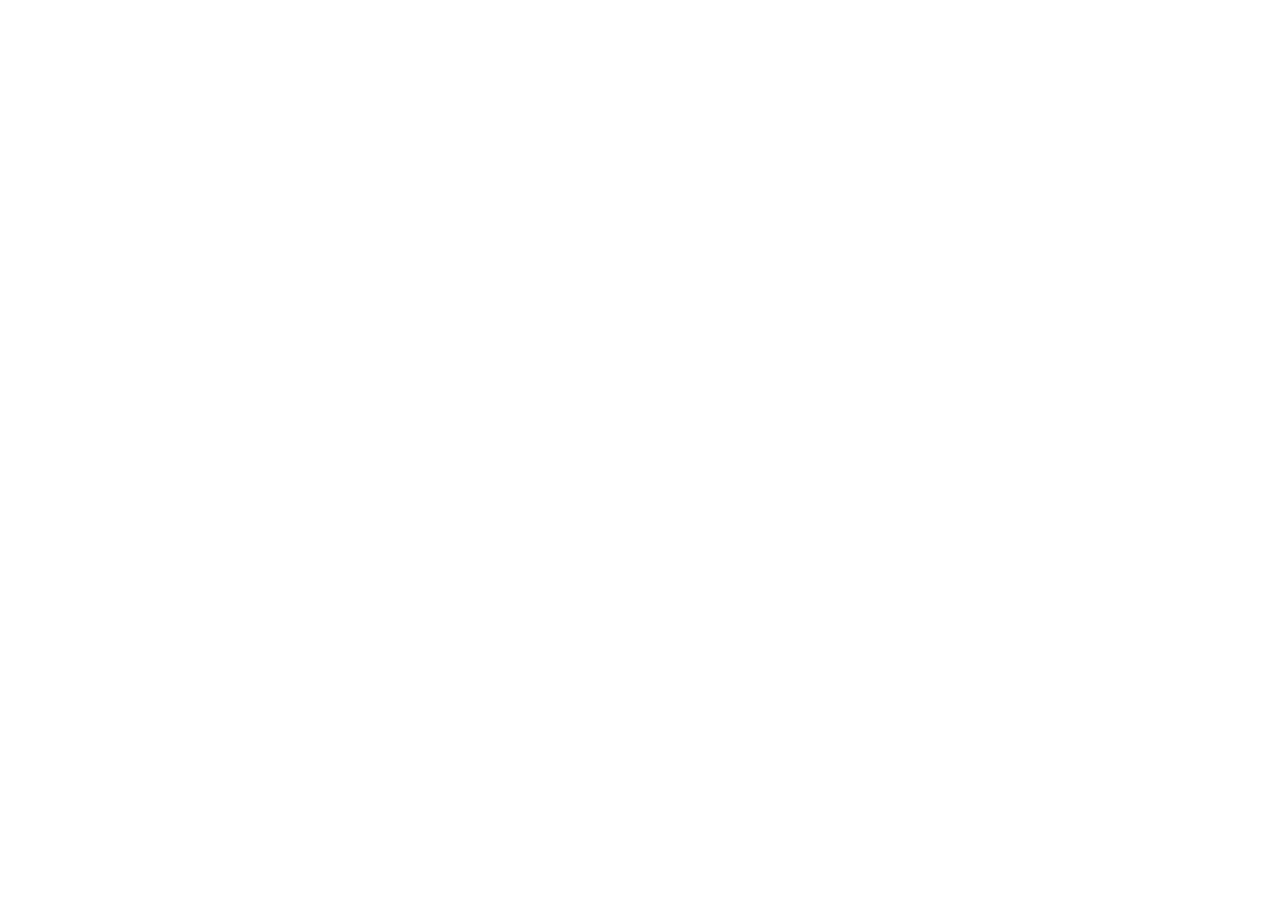
==== index.html @ 589cae09 "Update index.html" ====
<!DOCTYPE html>
<html>
<head>
	<title>Gamma App Embedded Page</title>
</head>
<body>
	<iframe src="https://gamma.app/embed/mt0kgr0n9kqnhag" style="width: 100%; height: 100vh;" frameborder="0" allowfullscreen></iframe>
</body>
</html>
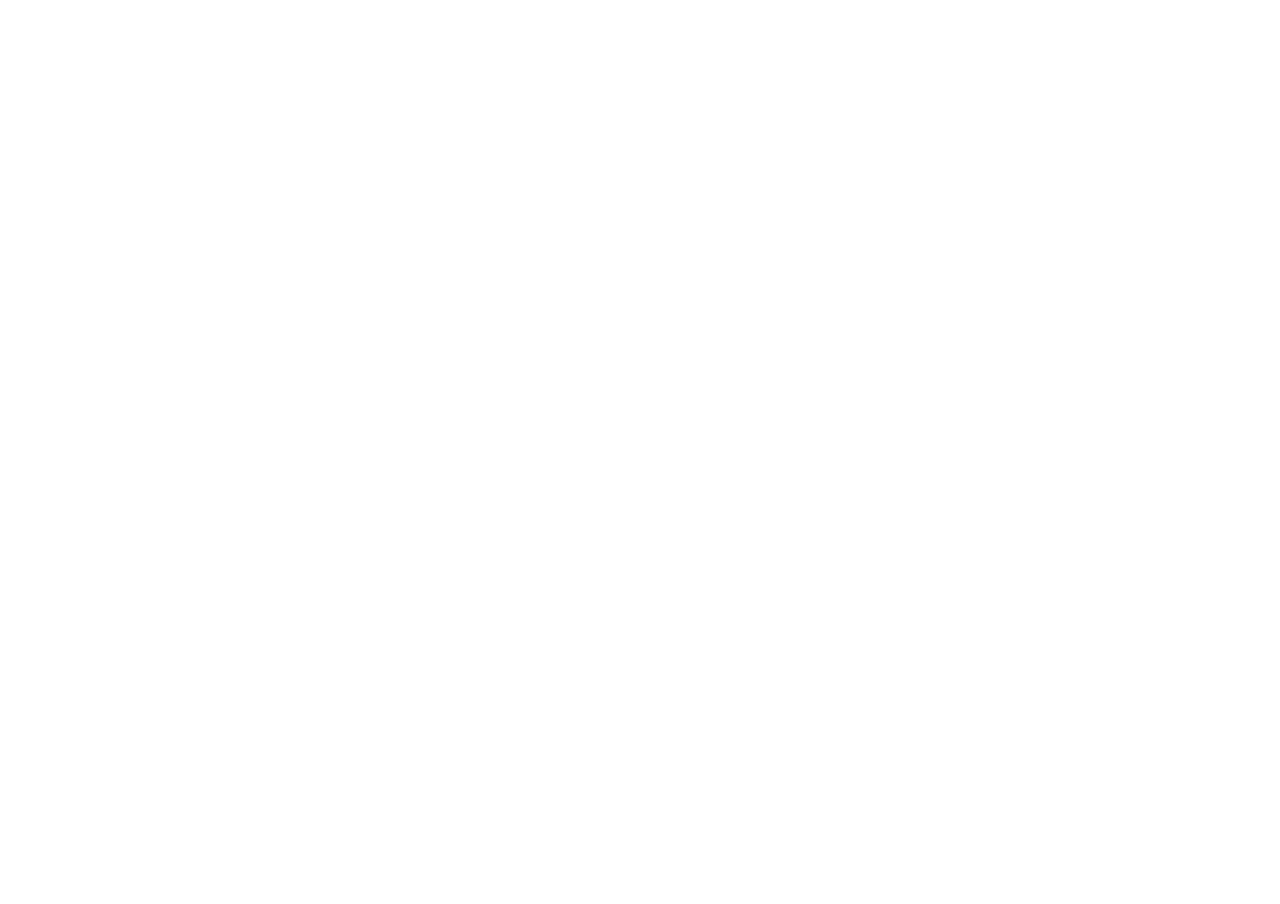
==== commit db28d4a5: "Update index.html" ====
--- a/index.html
+++ b/index.html
@@ -1,9 +1,22 @@
 <!DOCTYPE html>
 <html>
 <head>
-	<title>Gamma App Embedded Page</title>
+	<title>AI Generation is here!</title>
+	<style>
+		html, body {
+			margin: 0;
+			padding: 0;
+			height: 100%;
+			overflow: hidden;
+		}
+		iframe {
+			border: none;
+			height: 100%;
+			width: 100%;
+		}
+	</style>
 </head>
 <body>
-	<iframe src="https://gamma.app/embed/mt0kgr0n9kqnhag" style="width: 100%; height: 100vh;" frameborder="0" allowfullscreen></iframe>
+	<iframe src="https://gamma.app/embed/mt0kgr0n9kqnhag" allowfullscreen></iframe>
 </body>
 </html>
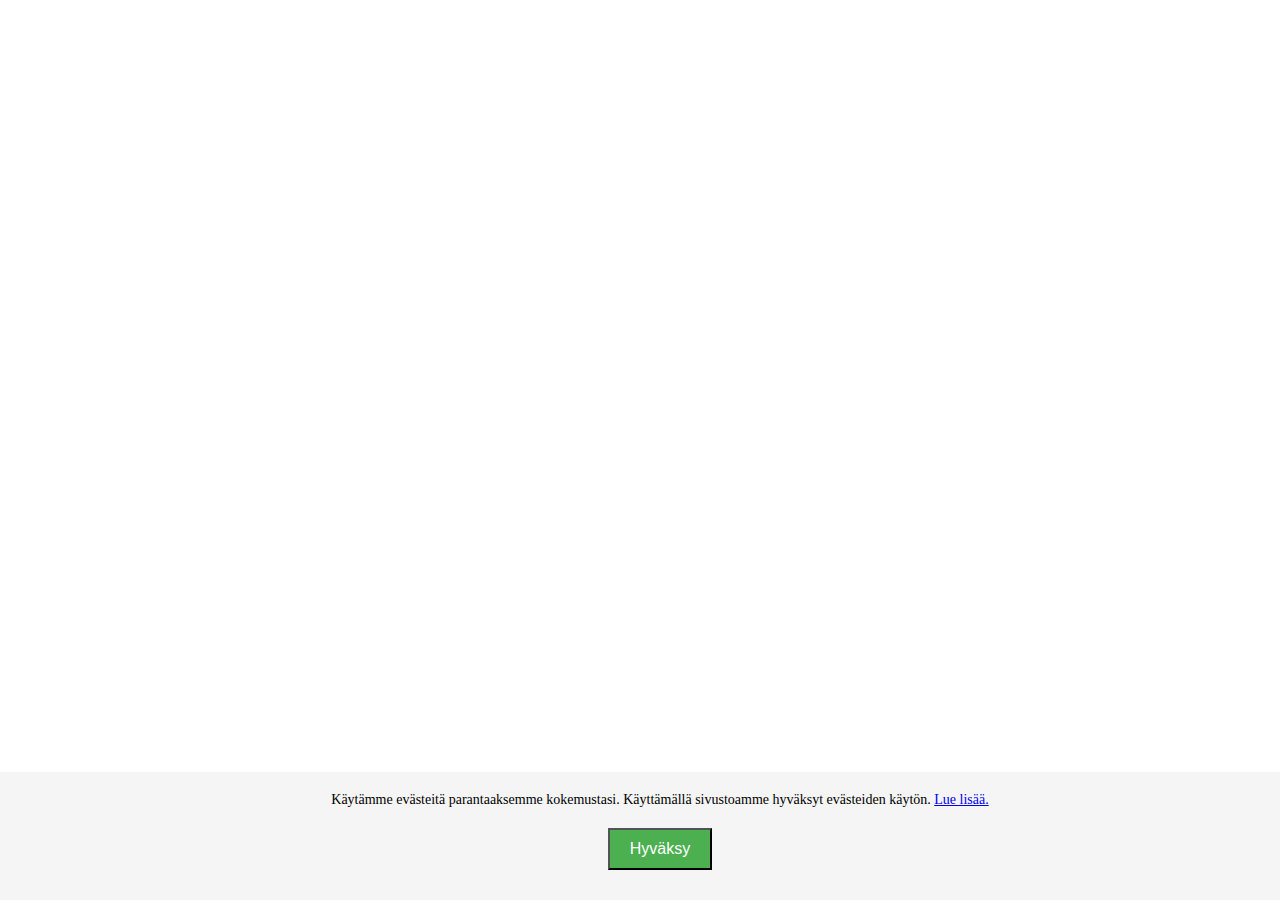
==== commit cffaafac: "Update index.html" ====
--- a/index.html
+++ b/index.html
@@ -2,6 +2,7 @@
 <html>
 <head>
 	<title>AI Generation is here!</title>
+	<link rel="stylesheet" type="text/css" href="css/style.css">
 	<style>
 		html, body {
 			margin: 0;
@@ -15,8 +16,42 @@
 			width: 100%;
 		}
 	</style>
+
+<!-- Google tag (gtag.js) -->
+<script async src="https://www.googletagmanager.com/gtag/js?id=G-YFF8RBFBP3"></script>
+<script>
+  window.dataLayer = window.dataLayer || [];
+  function gtag(){dataLayer.push(arguments);}
+  gtag('js', new Date());
+
+  gtag('config', 'G-YFF8RBFBP3');
+</script>
+
 </head>
 <body>
-	<iframe src="https://gamma.app/embed/mt0kgr0n9kqnhag" allowfullscreen></iframe>
+	<iframe src="https://gamma.app/embed/54vv6fjq8s0cvqa" allowfullscreen></iframe>
+
+    <div id="cookie-banner" class="cookie-banner">
+        <p>Käytämme evästeitä parantaaksemme kokemustasi. Käyttämällä sivustoamme hyväksyt evästeiden käytön. <a href="YOUR_URL" target="_blank">Lue lisää.</a></p>
+        <button id="cookie-accept">Hyväksy</button>
+    </div>
+
+
+<script>
+window.onload = function() {
+    var acceptButton = document.getElementById("cookie-accept");
+    var banner = document.getElementById("cookie-banner");
+    
+    if (!localStorage.getItem("cookiesAccepted")) {
+        banner.style.display = "block";
+    }
+
+    acceptButton.onclick = function() {
+        localStorage.setItem("cookiesAccepted", "true");
+        banner.style.display = "none";
+    }
+}
+</script>
+
 </body>
 </html>
--- a/css/style.css
+++ b/css/style.css
@@ -0,0 +1,27 @@
+.cookie-banner {
+    position: fixed;
+    bottom: 0;
+    width: 100%;
+    padding: 20px;
+    background-color: #f5f5f5;
+    text-align: center;
+    z-index: 10000;
+    display: none;  /* initially hidden */
+    font-size: 14px;
+}
+
+.cookie-banner p {
+    margin: 0 0 10px 0;
+}
+
+#cookie-accept {
+    background-color: #4CAF50;
+    color: white;
+    padding: 10px 20px;
+    text-align: center;
+    text-decoration: none;
+    display: inline-block;
+    font-size: 16px;
+    margin: 10px 2px;
+    cursor: pointer;
+}
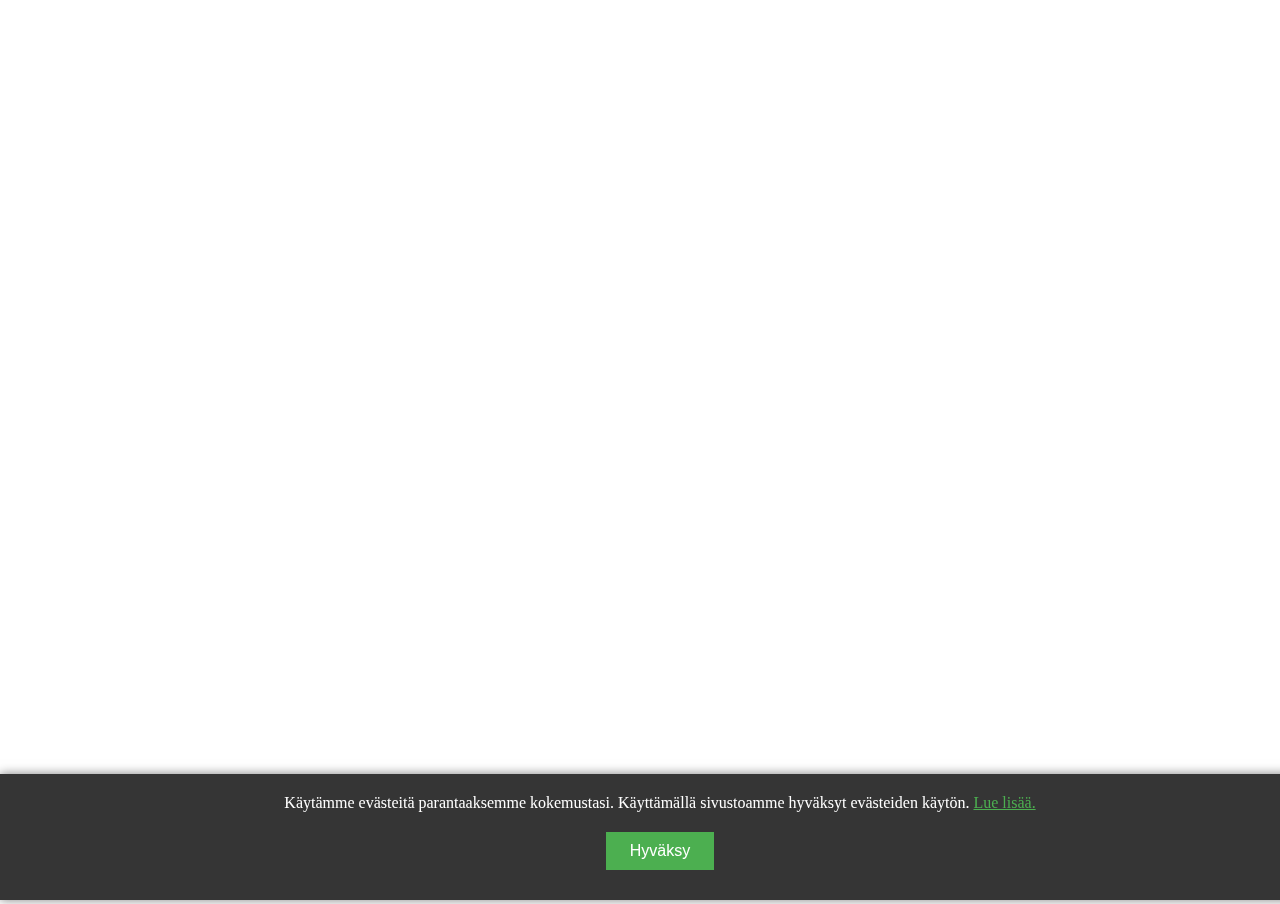
==== commit 8ffaf899: "Update index.html" ====
--- a/index.html
+++ b/index.html
@@ -32,11 +32,9 @@
 	<iframe src="https://gamma.app/embed/54vv6fjq8s0cvqa" allowfullscreen></iframe>
 
     <div id="cookie-banner" class="cookie-banner">
-        <p>Käytämme evästeitä parantaaksemme kokemustasi. Käyttämällä sivustoamme hyväksyt evästeiden käytön. <a href="YOUR_URL" target="_blank">Lue lisää.</a></p>
+        <p>Käytämme evästeitä parantaaksemme kokemustasi. Käyttämällä sivustoamme hyväksyt evästeiden käytön. <a href="privacy.html" target="_blank">Lue lisää.</a></p>
         <button id="cookie-accept">Hyväksy</button>
     </div>
-
-
 <script>
 window.onload = function() {
     var acceptButton = document.getElementById("cookie-accept");
--- a/css/style.css
+++ b/css/style.css
@@ -1,27 +1,42 @@
 .cookie-banner {
     position: fixed;
+    left: 0;
     bottom: 0;
     width: 100%;
+    background-color: #353535;
+    color: white;
+    text-align: center;
     padding: 20px;
-    background-color: #f5f5f5;
-    text-align: center;
+    font-size: 16px;
     z-index: 10000;
-    display: none;  /* initially hidden */
-    font-size: 14px;
+    display: none;
+    box-shadow: 0px 0px 10px rgba(0,0,0,0.5);
+}
+
+.cookie-banner a {
+    color: #4CAF50;
+    text-decoration: underline;
 }
 
 .cookie-banner p {
-    margin: 0 0 10px 0;
+    margin: 0;
+    padding: 0 20px 10px 20px;
 }
 
 #cookie-accept {
     background-color: #4CAF50;
+    border: none;
     color: white;
-    padding: 10px 20px;
+    padding: 10px 24px;
     text-align: center;
     text-decoration: none;
     display: inline-block;
     font-size: 16px;
     margin: 10px 2px;
     cursor: pointer;
+    transition: background-color 0.3s ease;
 }
+
+#cookie-accept:hover {
+    background-color: #45a049;
+}
